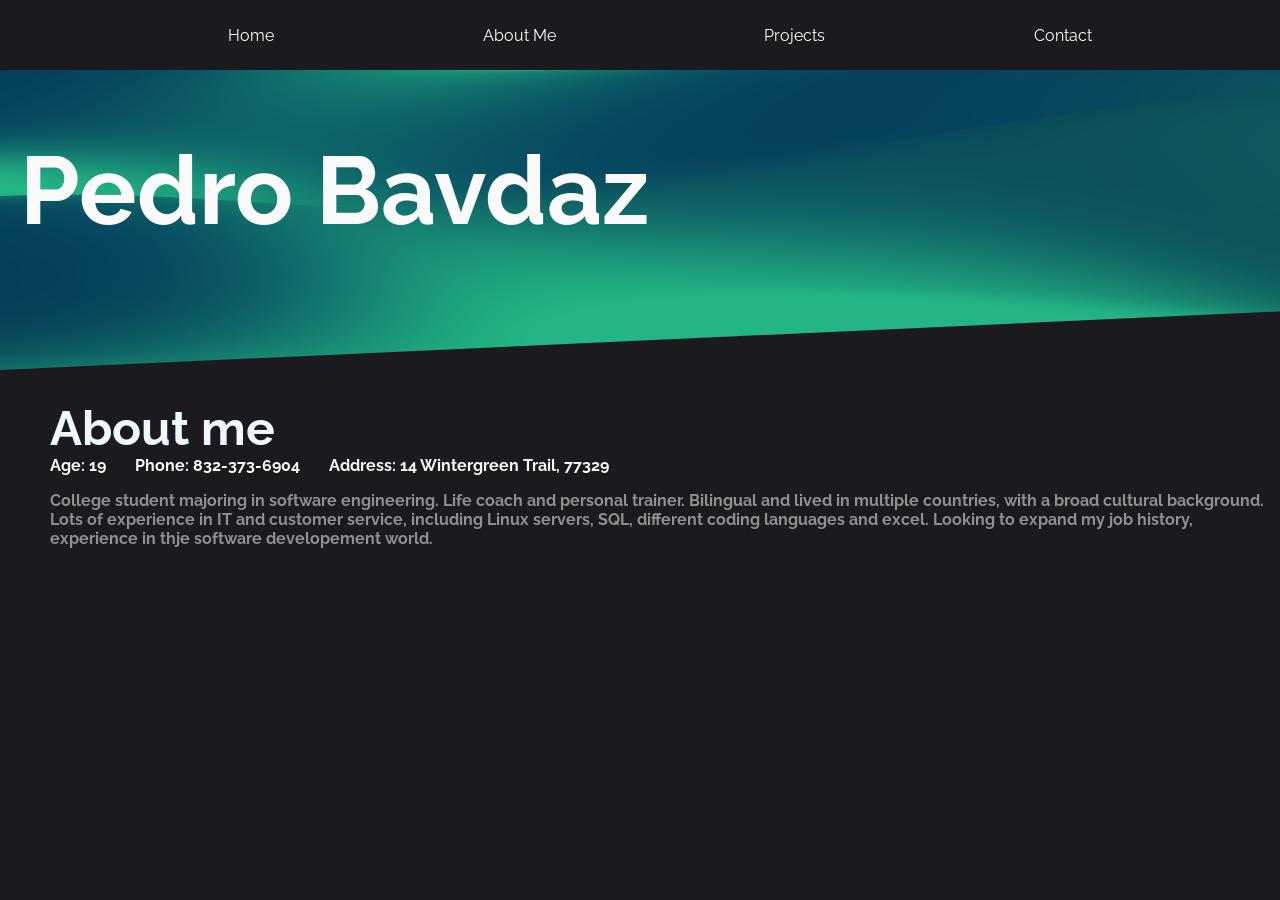
==== index.html @ ec3462f7 "About me paragraph, projects page and transition speed" ====
<!DOCTYPE html>
<html lang="en">

  <head>
    <meta charset="UTF-8" />
    <meta http-equiv="X-UA-Compatible" content="IE=edge" />
    <meta name="viewport" content="width=device-width, initial-scale=1.0" />
    <meta name="description" content="dev ed" />
    <meta name="robots" content="index,follow" />

    <link rel="icon" href="/img/home.png" />
    <link rel="stylesheet" href="indexstyles.css" />

    <title>Pedro Bavdaz</title>
  </head>


  
  <body>
    <!--Main Body of the page-->
    <header class="main-header">
        <div class="menu">
            <ul>
                <li><a href="#">Home</a></li>
                <li><a href="#">About Me</a></li>
                <li>
                    <a href="#">Projects</a>
                    <ul>
                        <li><a href="computersci.html">Neon Dash</a></li>
                        <li><a href="#">Particle Sim</a></li>
                        <li><a href="#">Server Hosting</a></li>
                    </ul>
                </li>
                <li><a href="#">Contact</a></li>
            </ul>
        </div>  



        <div class="canvaElement">
            <canvas id="gradient-canvas" data-transition-in ></canvas>
        </div>



        <h1 class="name">Pedro Bavdaz</h1>
        <section class="aboutme">
            <h1><strong>About me</h1>
            <li>Age: 19</li>
            <li>Phone: 832-373-6904</li>
            <li>Address: 14 Wintergreen Trail, 77329</li>
            <p class="summary">
                    College student majoring in software engineering. Life coach and personal trainer. Bilingual and lived in multiple countries, with a broad cultural background.
                Lots of experience in IT and customer service, including Linux servers, SQL, different coding languages and
                excel. Looking to expand my job history, experience in thje software developement world.
            </p>
            
        </section>
        <section class="Projects">

        </section>
    </header>




    <footer>
        <!--Footer of the page-->
        <h3>Pedro Bavdaz</h3>
        <u1>
            <li><a href="index.html">Instagram</a></li>
            <li><a href="index.html">Linkedin</a></li>
            <!--Change these-->
        </u1>
    </footer>
    
<script>
  /*
*   Stripe WebGl Gradient Animation
*   All Credits to Stripe.com
*   ScrollObserver functionality to disable animation when not scrolled into view has been disabled and 
*   commented out for now.
*   https://kevinhufnagl.com
*/


//Converting colors to proper format
function normalizeColor(hexCode) {
  return [(hexCode >> 16 & 255) / 255, (hexCode >> 8 & 255) / 255, (255 & hexCode) / 255]
} ["SCREEN", "LINEAR_LIGHT"].reduce((hexCode, t, n) => Object.assign(hexCode, {
  [t]: n
}), {});

//Essential functionality of WebGl
//t = width
//n = height
class MiniGl {
  constructor(canvas, width, height, debug = false) {
      const _miniGl = this,
          debug_output = -1 !== document.location.search.toLowerCase().indexOf("debug=webgl");
      _miniGl.canvas = canvas, _miniGl.gl = _miniGl.canvas.getContext("webgl", {
          antialias: true
      }), _miniGl.meshes = [];
      const context = _miniGl.gl;
      width && height && this.setSize(width, height), _miniGl.lastDebugMsg, _miniGl.debug = debug && debug_output ? function(e) {
          const t = new Date;
          t - _miniGl.lastDebugMsg > 1e3 && console.log("---"), console.log(t.toLocaleTimeString() + Array(Math.max(0, 32 - e.length)).join(" ") + e + ": ", ...Array.from(arguments).slice(1)), _miniGl.lastDebugMsg = t
      } : () => {}, Object.defineProperties(_miniGl, {
          Material: {
              enumerable: false,
              value: class {
                  constructor(vertexShaders, fragments, uniforms = {}) {
                      const material = this;
                      function getShaderByType(type, source) {
                          const shader = context.createShader(type);
                          return context.shaderSource(shader, source), context.compileShader(shader), context.getShaderParameter(shader, context.COMPILE_STATUS) || console.error(context.getShaderInfoLog(shader)), _miniGl.debug("Material.compileShaderSource", {
                              source: source
                          }), shader
                      }
                      function getUniformVariableDeclarations(uniforms, type) {
                          return Object.entries(uniforms).map(([uniform, value]) => value.getDeclaration(uniform, type)).join("\n")
                      }
                      material.uniforms = uniforms, material.uniformInstances = [];

                      const prefix = "\n              precision highp float;\n            ";
                      material.vertexSource = `\n              ${prefix}\n              attribute vec4 position;\n              attribute vec2 uv;\n              attribute vec2 uvNorm;\n              ${getUniformVariableDeclarations(_miniGl.commonUniforms,"vertex")}\n              ${getUniformVariableDeclarations(uniforms,"vertex")}\n              ${vertexShaders}\n            `,
                      material.Source = `\n              ${prefix}\n              ${getUniformVariableDeclarations(_miniGl.commonUniforms,"fragment")}\n              ${getUniformVariableDeclarations(uniforms,"fragment")}\n              ${fragments}\n            `,
                      material.vertexShader = getShaderByType(context.VERTEX_SHADER, material.vertexSource),
                      material.fragmentShader = getShaderByType(context.FRAGMENT_SHADER, material.Source),
                      material.program = context.createProgram(),
                      context.attachShader(material.program, material.vertexShader),
                      context.attachShader(material.program, material.fragmentShader),
                      context.linkProgram(material.program),
                      context.getProgramParameter(material.program, context.LINK_STATUS) || console.error(context.getProgramInfoLog(material.program)),
                      context.useProgram(material.program),
                      material.attachUniforms(void 0, _miniGl.commonUniforms),
                      material.attachUniforms(void 0, material.uniforms)
                  }
                  //t = uniform
                  attachUniforms(name, uniforms) {
                      //n  = material
                      const material = this;
                      void 0 === name ? Object.entries(uniforms).forEach(([name, uniform]) => {
                          material.attachUniforms(name, uniform)
                      }) : "array" == uniforms.type ? uniforms.value.forEach((uniform, i) => material.attachUniforms(`${name}[${i}]`, uniform)) : "struct" == uniforms.type ? Object.entries(uniforms.value).forEach(([uniform, i]) => material.attachUniforms(`${name}.${uniform}`, i)) : (_miniGl.debug("Material.attachUniforms", {
                          name: name,
                          uniform: uniforms
                      }), material.uniformInstances.push({
                          uniform: uniforms,
                          location: context.getUniformLocation(material.program, name)
                      }))
                  }
              }
          },
          Uniform: {
              enumerable: !1,
              value: class {
                  constructor(e) {
                      this.type = "float", Object.assign(this, e);
                      this.typeFn = {
                          float: "1f",
                          int: "1i",
                          vec2: "2fv",
                          vec3: "3fv",
                          vec4: "4fv",
                          mat4: "Matrix4fv"
                      } [this.type] || "1f", this.update()
                  }
                  update(value) {
                      void 0 !== this.value && context[`uniform${this.typeFn}`](value, 0 === this.typeFn.indexOf("Matrix") ? this.transpose : this.value, 0 === this.typeFn.indexOf("Matrix") ? this.value : null)
                  }
                  //e - name
                  //t - type
                  //n - length
                  getDeclaration(name, type, length) {
                      const uniform = this;
                      if (uniform.excludeFrom !== type) {
                          if ("array" === uniform.type) return uniform.value[0].getDeclaration(name, type, uniform.value.length) + `\nconst int ${name}_length = ${uniform.value.length};`;
                          if ("struct" === uniform.type) {
                              let name_no_prefix = name.replace("u_", "");
                              return name_no_prefix = 
                                name_no_prefix.charAt(0).toUpperCase() + 
                                name_no_prefix.slice(1), 
                                `uniform struct ${name_no_prefix} 
                                {\n` + 
                                Object.entries(uniform.value).map(([name, uniform]) => 
                                uniform.getDeclaration(name, type)
                                .replace(/^uniform/, ""))
                                .join("") 
                                + `\n} ${name}${length>0?`[${length}]`:""};`
                          }
                          return `uniform ${uniform.type} ${name}${length>0?`[${length}]`:""};`
                      }
                  }
              }
          },
          PlaneGeometry: {
              enumerable: !1,
              value: class {
                  constructor(width, height, n, i, orientation) {
                    context.createBuffer(), this.attributes = {
                          position: new _miniGl.Attribute({
                              target: context.ARRAY_BUFFER,
                              size: 3
                          }),
                          uv: new _miniGl.Attribute({
                              target: context.ARRAY_BUFFER,
                              size: 2
                          }),
                          uvNorm: new _miniGl.Attribute({
                              target: context.ARRAY_BUFFER,
                              size: 2
                          }),
                          index: new _miniGl.Attribute({
                              target: context.ELEMENT_ARRAY_BUFFER,
                              size: 3,
                              type: context.UNSIGNED_SHORT
                          })
                      }, this.setTopology(n, i), this.setSize(width, height, orientation)
                  }
                  setTopology(e = 1, t = 1) {
                      const n = this;
                      n.xSegCount = e, n.ySegCount = t, n.vertexCount = (n.xSegCount + 1) * (n.ySegCount + 1), n.quadCount = n.xSegCount * n.ySegCount * 2, n.attributes.uv.values = new Float32Array(2 * n.vertexCount), n.attributes.uvNorm.values = new Float32Array(2 * n.vertexCount), n.attributes.index.values = new Uint16Array(3 * n.quadCount);
                      for (let e = 0; e <= n.ySegCount; e++)
                          for (let t = 0; t <= n.xSegCount; t++) {
                              const i = e * (n.xSegCount + 1) + t;
                              if (n.attributes.uv.values[2 * i] = t / n.xSegCount, n.attributes.uv.values[2 * i + 1] = 1 - e / n.ySegCount, n.attributes.uvNorm.values[2 * i] = t / n.xSegCount * 2 - 1, n.attributes.uvNorm.values[2 * i + 1] = 1 - e / n.ySegCount * 2, t < n.xSegCount && e < n.ySegCount) {
                                  const s = e * n.xSegCount + t;
                                  n.attributes.index.values[6 * s] = i, n.attributes.index.values[6 * s + 1] = i + 1 + n.xSegCount, n.attributes.index.values[6 * s + 2] = i + 1, n.attributes.index.values[6 * s + 3] = i + 1, n.attributes.index.values[6 * s + 4] = i + 1 + n.xSegCount, n.attributes.index.values[6 * s + 5] = i + 2 + n.xSegCount
                              }
                          }
                      n.attributes.uv.update(), n.attributes.uvNorm.update(), n.attributes.index.update(), _miniGl.debug("Geometry.setTopology", {
                          uv: n.attributes.uv,
                          uvNorm: n.attributes.uvNorm,
                          index: n.attributes.index
                      })
                  }
                  setSize(width = 1, height = 1, orientation = "xz") {
                      const geometry = this;
                      geometry.width = width,
                      geometry.height = height,
                      geometry.orientation = orientation,
                      geometry.attributes.position.values && geometry.attributes.position.values.length === 3 * geometry.vertexCount 
                      || (geometry.attributes.position.values = new Float32Array(3 * geometry.vertexCount));
                      const o = width / -2,
                          r = height / -2,
                          segment_width = width / geometry.xSegCount,
                          segment_height = height / geometry.ySegCount;
                      for (let yIndex= 0; yIndex <= geometry.ySegCount; yIndex++) {
                          const t = r + yIndex * segment_height;
                          for (let xIndex = 0; xIndex <= geometry.xSegCount; xIndex++) {
                              const r = o + xIndex * segment_width,
                                  l = yIndex * (geometry.xSegCount + 1) + xIndex;
                              geometry.attributes.position.values[3 * l + "xyz".indexOf(orientation[0])] = r, 
                              geometry.attributes.position.values[3 * l + "xyz".indexOf(orientation[1])] = -t
                          }
                      }
                      geometry.attributes.position.update(), _miniGl.debug("Geometry.setSize", {
                          position: geometry.attributes.position
                      })
                  }
              }
          },
          Mesh: {
              enumerable: !1,
              value: class {
                  constructor(geometry, material) {
                      const mesh = this;
                      mesh.geometry = geometry, mesh.material = material, mesh.wireframe = !1, mesh.attributeInstances = [], Object.entries(mesh.geometry.attributes).forEach(([e, attribute]) => {
                          mesh.attributeInstances.push({
                              attribute: attribute,
                              location: attribute.attach(e, mesh.material.program)
                          })
                      }), _miniGl.meshes.push(mesh), _miniGl.debug("Mesh.constructor", {
                          mesh: mesh
                      })
                  }
                  draw() {
                    context.useProgram(this.material.program), this.material.uniformInstances.forEach(({
                          uniform: e,
                          location: t
                      }) => e.update(t)), this.attributeInstances.forEach(({
                          attribute: e,
                          location: t
                      }) => e.use(t)), context.drawElements(this.wireframe ? context.LINES : context.TRIANGLES, this.geometry.attributes.index.values.length, context.UNSIGNED_SHORT, 0)
                  }
                  remove() {
                      _miniGl.meshes = _miniGl.meshes.filter(e => e != this)
                  }
              }
          },
          Attribute: {
              enumerable: !1,
              value: class {
                  constructor(e) {
                      this.type = context.FLOAT, this.normalized = !1, this.buffer = context.createBuffer(), Object.assign(this, e), this.update()
                  }
                  update() {
                      void 0 !== this.values && (context.bindBuffer(this.target, this.buffer), context.bufferData(this.target, this.values, context.STATIC_DRAW))
                  }
                  attach(e, t) {
                      const n = context.getAttribLocation(t, e);
                      return this.target === context.ARRAY_BUFFER && (context.enableVertexAttribArray(n), context.vertexAttribPointer(n, this.size, this.type, this.normalized, 0, 0)), n
                  }
                  use(e) {
                    context.bindBuffer(this.target, this.buffer), this.target === context.ARRAY_BUFFER && (context.enableVertexAttribArray(e), context.vertexAttribPointer(e, this.size, this.type, this.normalized, 0, 0))
                  }
              }
          }
      });
      const a = [1, 0, 0, 0, 0, 1, 0, 0, 0, 0, 1, 0, 0, 0, 0, 1];
      _miniGl.commonUniforms = {
          projectionMatrix: new _miniGl.Uniform({
              type: "mat4",
              value: a
          }),
          modelViewMatrix: new _miniGl.Uniform({
              type: "mat4",
              value: a
          }),
          resolution: new _miniGl.Uniform({
              type: "vec2",
              value: [1, 1]
          }),
          aspectRatio: new _miniGl.Uniform({
              type: "float",
              value: 1
          })
      }
  }
  setSize(e = 640, t = 480) {
      this.width = e, this.height = t, this.canvas.width = e, this.canvas.height = t, this.gl.viewport(0, 0, e, t), this.commonUniforms.resolution.value = [e, t], this.commonUniforms.aspectRatio.value = e / t, this.debug("MiniGL.setSize", {
          width: e,
          height: t
      })
  }
  //left, right, top, bottom, near, far
  setOrthographicCamera(e = 0, t = 0, n = 0, i = -2e3, s = 2e3) {
      this.commonUniforms.projectionMatrix.value = [2 / this.width, 0, 0, 0, 0, 2 / this.height, 0, 0, 0, 0, 2 / (i - s), 0, e, t, n, 1], this.debug("setOrthographicCamera", this.commonUniforms.projectionMatrix.value)
  }
  render() {
      this.gl.clearColor(0, 0, 0, 0), this.gl.clearDepth(1), this.meshes.forEach(e => e.draw())
  }
}



//Sets initial properties
function e(object, propertyName, val) {
  return propertyName in object ? Object.defineProperty(object, propertyName, {
      value: val,
      enumerable: !0,
      configurable: !0,
      writable: !0
  }) : object[propertyName] = val, object
}

//Gradient object
class Gradient {
  constructor(...t) {
      e(this, "el", void 0), e(this, "cssVarRetries", 0), e(this, "maxCssVarRetries", 200), e(this, "angle", 0), e(this, "isLoadedClass", !1), e(this, "isScrolling", !1), /*e(this, "isStatic", o.disableAmbientAnimations()),*/ e(this, "scrollingTimeout", void 0), e(this, "scrollingRefreshDelay", 200), e(this, "isIntersecting", !1), e(this, "shaderFiles", void 0), e(this, "vertexShader", void 0), e(this, "sectionColors", void 0), e(this, "computedCanvasStyle", void 0), e(this, "conf", void 0), e(this, "uniforms", void 0), e(this, "t", 1253106), e(this, "last", 0), e(this, "width", void 0), e(this, "minWidth", 1111), e(this, "height", 600), e(this, "xSegCount", void 0), e(this, "ySegCount", void 0), e(this, "mesh", void 0), e(this, "material", void 0), e(this, "geometry", void 0), e(this, "minigl", void 0), e(this, "scrollObserver", void 0), e(this, "amp", 320), e(this, "seed", 5), e(this, "freqX", 14e-5), e(this, "freqY", 29e-5), e(this, "freqDelta", 1e-5), e(this, "activeColors", [1, 1, 1, 1]), e(this, "isMetaKey", !1), e(this, "isGradientLegendVisible", !1), e(this, "isMouseDown", !1), e(this, "handleScroll", () => {
          clearTimeout(this.scrollingTimeout), this.scrollingTimeout = setTimeout(this.handleScrollEnd, this.scrollingRefreshDelay), this.isGradientLegendVisible && this.hideGradientLegend(), this.conf.playing && (this.isScrolling = !0, this.pause())
      }), e(this, "handleScrollEnd", () => {
          this.isScrolling = !1, this.isIntersecting && this.play()
      }), e(this, "resize", () => {
          this.width = window.innerWidth, this.minigl.setSize(this.width, this.height), this.minigl.setOrthographicCamera(), this.xSegCount = Math.ceil(this.width * this.conf.density[0]), this.ySegCount = Math.ceil(this.height * this.conf.density[1]), this.mesh.geometry.setTopology(this.xSegCount, this.ySegCount), this.mesh.geometry.setSize(this.width, this.height), this.mesh.material.uniforms.u_shadow_power.value = this.width < 600 ? 5 : 6
      }), e(this, "handleMouseDown", e => {
          this.isGradientLegendVisible && (this.isMetaKey = e.metaKey, this.isMouseDown = !0, !1 === this.conf.playing && requestAnimationFrame(this.animate))
      }), e(this, "handleMouseUp", () => {
          this.isMouseDown = !1
      }), e(this, "animate", e => {
          if (!this.shouldSkipFrame(e) || this.isMouseDown) {
              if (this.t += Math.min(e - this.last, 1e3 / 15), this.last = e, this.isMouseDown) {
                  let e = 160;
                  this.isMetaKey && (e = -160), this.t += e
              }
              this.mesh.material.uniforms.u_time.value = this.t, this.minigl.render()

          }
          if (0 !== this.last && this.isStatic) return this.minigl.render(), void this.disconnect();
          (/*this.isIntersecting && */this.conf.playing || this.isMouseDown) && requestAnimationFrame(this.animate)
      }), e(this, "addIsLoadedClass", () => {
          /*this.isIntersecting && */!this.isLoadedClass && (this.isLoadedClass = !0, this.el.classList.add("isLoaded"), setTimeout(() => {
              this.el.parentElement.classList.add("isLoaded")
          }, 3e3))
      }), e(this, "pause", () => {
          this.conf.playing = false
      }), e(this, "play", () => {
          requestAnimationFrame(this.animate), this.conf.playing = true
      }), e(this,"initGradient", (selector) => {
        this.el = document.querySelector(selector);
        this.connect();
        return this;
      })
  }
  async connect() {
      this.shaderFiles = {
          vertex: "varying vec3 v_color;\n\nvoid main() {\n  float time = u_time * u_global.noiseSpeed;\n\n  vec2 noiseCoord = resolution * uvNorm * u_global.noiseFreq;\n\n  vec2 st = 1. - uvNorm.xy;\n\n  //\n  // Tilting the plane\n  //\n\n  // Front-to-back tilt\n  float tilt = resolution.y / 2.0 * uvNorm.y;\n\n  // Left-to-right angle\n  float incline = resolution.x * uvNorm.x / 2.0 * u_vertDeform.incline;\n\n  // Up-down shift to offset incline\n  float offset = resolution.x / 2.0 * u_vertDeform.incline * mix(u_vertDeform.offsetBottom, u_vertDeform.offsetTop, uv.y);\n\n  //\n  // Vertex noise\n  //\n\n  float noise = snoise(vec3(\n    noiseCoord.x * u_vertDeform.noiseFreq.x + time * u_vertDeform.noiseFlow,\n    noiseCoord.y * u_vertDeform.noiseFreq.y,\n    time * u_vertDeform.noiseSpeed + u_vertDeform.noiseSeed\n  )) * u_vertDeform.noiseAmp;\n\n  // Fade noise to zero at edges\n  noise *= 1.0 - pow(abs(uvNorm.y), 2.0);\n\n  // Clamp to 0\n  noise = max(0.0, noise);\n\n  vec3 pos = vec3(\n    position.x,\n    position.y + tilt + incline + noise - offset,\n    position.z\n  );\n\n  //\n  // Vertex color, to be passed to fragment shader\n  //\n\n  if (u_active_colors[0] == 1.) {\n    v_color = u_baseColor;\n  }\n\n  for (int i = 0; i < u_waveLayers_length; i++) {\n    if (u_active_colors[i + 1] == 1.) {\n      WaveLayers layer = u_waveLayers[i];\n\n      float noise = smoothstep(\n        layer.noiseFloor,\n        layer.noiseCeil,\n        snoise(vec3(\n          noiseCoord.x * layer.noiseFreq.x + time * layer.noiseFlow,\n          noiseCoord.y * layer.noiseFreq.y,\n          time * layer.noiseSpeed + layer.noiseSeed\n        )) / 2.0 + 0.5\n      );\n\n      v_color = blendNormal(v_color, layer.color, pow(noise, 4.));\n    }\n  }\n\n  //\n  // Finish\n  //\n\n  gl_Position = projectionMatrix * modelViewMatrix * vec4(pos, 1.0);\n}",
          noise: "//\n// Description : Array and textureless GLSL 2D/3D/4D simplex\n//               noise functions.\n//      Author : Ian McEwan, Ashima Arts.\n//  Maintainer : stegu\n//     Lastmod : 20110822 (ijm)\n//     License : Copyright (C) 2011 Ashima Arts. All rights reserved.\n//               Distributed under the MIT License. See LICENSE file.\n//               https://github.com/ashima/webgl-noise\n//               https://github.com/stegu/webgl-noise\n//\n\nvec3 mod289(vec3 x) {\n  return x - floor(x * (1.0 / 289.0)) * 289.0;\n}\n\nvec4 mod289(vec4 x) {\n  return x - floor(x * (1.0 / 289.0)) * 289.0;\n}\n\nvec4 permute(vec4 x) {\n    return mod289(((x*34.0)+1.0)*x);\n}\n\nvec4 taylorInvSqrt(vec4 r)\n{\n  return 1.79284291400159 - 0.85373472095314 * r;\n}\n\nfloat snoise(vec3 v)\n{\n  const vec2  C = vec2(1.0/6.0, 1.0/3.0) ;\n  const vec4  D = vec4(0.0, 0.5, 1.0, 2.0);\n\n// First corner\n  vec3 i  = floor(v + dot(v, C.yyy) );\n  vec3 x0 =   v - i + dot(i, C.xxx) ;\n\n// Other corners\n  vec3 g = step(x0.yzx, x0.xyz);\n  vec3 l = 1.0 - g;\n  vec3 i1 = min( g.xyz, l.zxy );\n  vec3 i2 = max( g.xyz, l.zxy );\n\n  //   x0 = x0 - 0.0 + 0.0 * C.xxx;\n  //   x1 = x0 - i1  + 1.0 * C.xxx;\n  //   x2 = x0 - i2  + 2.0 * C.xxx;\n  //   x3 = x0 - 1.0 + 3.0 * C.xxx;\n  vec3 x1 = x0 - i1 + C.xxx;\n  vec3 x2 = x0 - i2 + C.yyy; // 2.0*C.x = 1/3 = C.y\n  vec3 x3 = x0 - D.yyy;      // -1.0+3.0*C.x = -0.5 = -D.y\n\n// Permutations\n  i = mod289(i);\n  vec4 p = permute( permute( permute(\n            i.z + vec4(0.0, i1.z, i2.z, 1.0 ))\n          + i.y + vec4(0.0, i1.y, i2.y, 1.0 ))\n          + i.x + vec4(0.0, i1.x, i2.x, 1.0 ));\n\n// Gradients: 7x7 points over a square, mapped onto an octahedron.\n// The ring size 17*17 = 289 is close to a multiple of 49 (49*6 = 294)\n  float n_ = 0.142857142857; // 1.0/7.0\n  vec3  ns = n_ * D.wyz - D.xzx;\n\n  vec4 j = p - 49.0 * floor(p * ns.z * ns.z);  //  mod(p,7*7)\n\n  vec4 x_ = floor(j * ns.z);\n  vec4 y_ = floor(j - 7.0 * x_ );    // mod(j,N)\n\n  vec4 x = x_ *ns.x + ns.yyyy;\n  vec4 y = y_ *ns.x + ns.yyyy;\n  vec4 h = 1.0 - abs(x) - abs(y);\n\n  vec4 b0 = vec4( x.xy, y.xy );\n  vec4 b1 = vec4( x.zw, y.zw );\n\n  //vec4 s0 = vec4(lessThan(b0,0.0))*2.0 - 1.0;\n  //vec4 s1 = vec4(lessThan(b1,0.0))*2.0 - 1.0;\n  vec4 s0 = floor(b0)*2.0 + 1.0;\n  vec4 s1 = floor(b1)*2.0 + 1.0;\n  vec4 sh = -step(h, vec4(0.0));\n\n  vec4 a0 = b0.xzyw + s0.xzyw*sh.xxyy ;\n  vec4 a1 = b1.xzyw + s1.xzyw*sh.zzww ;\n\n  vec3 p0 = vec3(a0.xy,h.x);\n  vec3 p1 = vec3(a0.zw,h.y);\n  vec3 p2 = vec3(a1.xy,h.z);\n  vec3 p3 = vec3(a1.zw,h.w);\n\n//Normalise gradients\n  vec4 norm = taylorInvSqrt(vec4(dot(p0,p0), dot(p1,p1), dot(p2, p2), dot(p3,p3)));\n  p0 *= norm.x;\n  p1 *= norm.y;\n  p2 *= norm.z;\n  p3 *= norm.w;\n\n// Mix final noise value\n  vec4 m = max(0.6 - vec4(dot(x0,x0), dot(x1,x1), dot(x2,x2), dot(x3,x3)), 0.0);\n  m = m * m;\n  return 42.0 * dot( m*m, vec4( dot(p0,x0), dot(p1,x1),\n                                dot(p2,x2), dot(p3,x3) ) );\n}",
          blend: "//\n// https://github.com/jamieowen/glsl-blend\n//\n\n// Normal\n\nvec3 blendNormal(vec3 base, vec3 blend) {\n\treturn blend;\n}\n\nvec3 blendNormal(vec3 base, vec3 blend, float opacity) {\n\treturn (blendNormal(base, blend) * opacity + base * (1.0 - opacity));\n}\n\n// Screen\n\nfloat blendScreen(float base, float blend) {\n\treturn 1.0-((1.0-base)*(1.0-blend));\n}\n\nvec3 blendScreen(vec3 base, vec3 blend) {\n\treturn vec3(blendScreen(base.r,blend.r),blendScreen(base.g,blend.g),blendScreen(base.b,blend.b));\n}\n\nvec3 blendScreen(vec3 base, vec3 blend, float opacity) {\n\treturn (blendScreen(base, blend) * opacity + base * (1.0 - opacity));\n}\n\n// Multiply\n\nvec3 blendMultiply(vec3 base, vec3 blend) {\n\treturn base*blend;\n}\n\nvec3 blendMultiply(vec3 base, vec3 blend, float opacity) {\n\treturn (blendMultiply(base, blend) * opacity + base * (1.0 - opacity));\n}\n\n// Overlay\n\nfloat blendOverlay(float base, float blend) {\n\treturn base<0.5?(2.0*base*blend):(1.0-2.0*(1.0-base)*(1.0-blend));\n}\n\nvec3 blendOverlay(vec3 base, vec3 blend) {\n\treturn vec3(blendOverlay(base.r,blend.r),blendOverlay(base.g,blend.g),blendOverlay(base.b,blend.b));\n}\n\nvec3 blendOverlay(vec3 base, vec3 blend, float opacity) {\n\treturn (blendOverlay(base, blend) * opacity + base * (1.0 - opacity));\n}\n\n// Hard light\n\nvec3 blendHardLight(vec3 base, vec3 blend) {\n\treturn blendOverlay(blend,base);\n}\n\nvec3 blendHardLight(vec3 base, vec3 blend, float opacity) {\n\treturn (blendHardLight(base, blend) * opacity + base * (1.0 - opacity));\n}\n\n// Soft light\n\nfloat blendSoftLight(float base, float blend) {\n\treturn (blend<0.5)?(2.0*base*blend+base*base*(1.0-2.0*blend)):(sqrt(base)*(2.0*blend-1.0)+2.0*base*(1.0-blend));\n}\n\nvec3 blendSoftLight(vec3 base, vec3 blend) {\n\treturn vec3(blendSoftLight(base.r,blend.r),blendSoftLight(base.g,blend.g),blendSoftLight(base.b,blend.b));\n}\n\nvec3 blendSoftLight(vec3 base, vec3 blend, float opacity) {\n\treturn (blendSoftLight(base, blend) * opacity + base * (1.0 - opacity));\n}\n\n// Color dodge\n\nfloat blendColorDodge(float base, float blend) {\n\treturn (blend==1.0)?blend:min(base/(1.0-blend),1.0);\n}\n\nvec3 blendColorDodge(vec3 base, vec3 blend) {\n\treturn vec3(blendColorDodge(base.r,blend.r),blendColorDodge(base.g,blend.g),blendColorDodge(base.b,blend.b));\n}\n\nvec3 blendColorDodge(vec3 base, vec3 blend, float opacity) {\n\treturn (blendColorDodge(base, blend) * opacity + base * (1.0 - opacity));\n}\n\n// Color burn\n\nfloat blendColorBurn(float base, float blend) {\n\treturn (blend==0.0)?blend:max((1.0-((1.0-base)/blend)),0.0);\n}\n\nvec3 blendColorBurn(vec3 base, vec3 blend) {\n\treturn vec3(blendColorBurn(base.r,blend.r),blendColorBurn(base.g,blend.g),blendColorBurn(base.b,blend.b));\n}\n\nvec3 blendColorBurn(vec3 base, vec3 blend, float opacity) {\n\treturn (blendColorBurn(base, blend) * opacity + base * (1.0 - opacity));\n}\n\n// Vivid Light\n\nfloat blendVividLight(float base, float blend) {\n\treturn (blend<0.5)?blendColorBurn(base,(2.0*blend)):blendColorDodge(base,(2.0*(blend-0.5)));\n}\n\nvec3 blendVividLight(vec3 base, vec3 blend) {\n\treturn vec3(blendVividLight(base.r,blend.r),blendVividLight(base.g,blend.g),blendVividLight(base.b,blend.b));\n}\n\nvec3 blendVividLight(vec3 base, vec3 blend, float opacity) {\n\treturn (blendVividLight(base, blend) * opacity + base * (1.0 - opacity));\n}\n\n// Lighten\n\nfloat blendLighten(float base, float blend) {\n\treturn max(blend,base);\n}\n\nvec3 blendLighten(vec3 base, vec3 blend) {\n\treturn vec3(blendLighten(base.r,blend.r),blendLighten(base.g,blend.g),blendLighten(base.b,blend.b));\n}\n\nvec3 blendLighten(vec3 base, vec3 blend, float opacity) {\n\treturn (blendLighten(base, blend) * opacity + base * (1.0 - opacity));\n}\n\n// Linear burn\n\nfloat blendLinearBurn(float base, float blend) {\n\t// Note : Same implementation as BlendSubtractf\n\treturn max(base+blend-1.0,0.0);\n}\n\nvec3 blendLinearBurn(vec3 base, vec3 blend) {\n\t// Note : Same implementation as BlendSubtract\n\treturn max(base+blend-vec3(1.0),vec3(0.0));\n}\n\nvec3 blendLinearBurn(vec3 base, vec3 blend, float opacity) {\n\treturn (blendLinearBurn(base, blend) * opacity + base * (1.0 - opacity));\n}\n\n// Linear dodge\n\nfloat blendLinearDodge(float base, float blend) {\n\t// Note : Same implementation as BlendAddf\n\treturn min(base+blend,1.0);\n}\n\nvec3 blendLinearDodge(vec3 base, vec3 blend) {\n\t// Note : Same implementation as BlendAdd\n\treturn min(base+blend,vec3(1.0));\n}\n\nvec3 blendLinearDodge(vec3 base, vec3 blend, float opacity) {\n\treturn (blendLinearDodge(base, blend) * opacity + base * (1.0 - opacity));\n}\n\n// Linear light\n\nfloat blendLinearLight(float base, float blend) {\n\treturn blend<0.5?blendLinearBurn(base,(2.0*blend)):blendLinearDodge(base,(2.0*(blend-0.5)));\n}\n\nvec3 blendLinearLight(vec3 base, vec3 blend) {\n\treturn vec3(blendLinearLight(base.r,blend.r),blendLinearLight(base.g,blend.g),blendLinearLight(base.b,blend.b));\n}\n\nvec3 blendLinearLight(vec3 base, vec3 blend, float opacity) {\n\treturn (blendLinearLight(base, blend) * opacity + base * (1.0 - opacity));\n}",
          fragment: "varying vec3 v_color;\n\nvoid main() {\n  vec3 color = v_color;\n  if (u_darken_top == 1.0) {\n    vec2 st = gl_FragCoord.xy/resolution.xy;\n    color.g -= pow(st.y + sin(-12.0) * st.x, u_shadow_power) * 0.4;\n  }\n  gl_FragColor = vec4(color, 1.0);\n}"
      },
      this.conf = {
          presetName: "",
          wireframe: false,
          density: [.06, .16],
          zoom: 1,
          rotation: 0,
          playing: true
      }, 
      document.querySelectorAll("canvas").length < 1 ? console.log("DID NOT LOAD HERO STRIPE CANVAS") : (
        
        this.minigl = new MiniGl(this.el, null, null, !0), 
        requestAnimationFrame(() => {
            this.el && (this.computedCanvasStyle = getComputedStyle(this.el), this.waitForCssVars())
        })
        /*
        this.scrollObserver = await s.create(.1, !1),
        this.scrollObserver.observe(this.el),
        this.scrollObserver.onSeparate(() => {
            window.removeEventListener("scroll", this.handleScroll), window.removeEventListener("mousedown", this.handleMouseDown), window.removeEventListener("mouseup", this.handleMouseUp), window.removeEventListener("keydown", this.handleKeyDown), this.isIntersecting = !1, this.conf.playing && this.pause()
        }), 
        this.scrollObserver.onIntersect(() => {
            window.addEventListener("scroll", this.handleScroll), window.addEventListener("mousedown", this.handleMouseDown), window.addEventListener("mouseup", this.handleMouseUp), window.addEventListener("keydown", this.handleKeyDown), this.isIntersecting = !0, this.addIsLoadedClass(), this.play()
        })*/

      )
  }
  disconnect() {
      this.scrollObserver && (window.removeEventListener("scroll", this.handleScroll), window.removeEventListener("mousedown", this.handleMouseDown), window.removeEventListener("mouseup", this.handleMouseUp), window.removeEventListener("keydown", this.handleKeyDown), this.scrollObserver.disconnect()), window.removeEventListener("resize", this.resize)
  }
  initMaterial() {
      this.uniforms = {
          u_time: new this.minigl.Uniform({
              value: 0
          }),
          u_shadow_power: new this.minigl.Uniform({
              value: 5
          }),
          u_darken_top: new this.minigl.Uniform({
              value: "" === this.el.dataset.jsDarkenTop ? 1 : 0
          }),
          u_active_colors: new this.minigl.Uniform({
              value: this.activeColors,
              type: "vec4"
          }),
          u_global: new this.minigl.Uniform({
              value: {
                  noiseFreq: new this.minigl.Uniform({
                      value: [this.freqX, this.freqY],
                      type: "vec2"
                  }),
                  noiseSpeed: new this.minigl.Uniform({
                      value: 5e-6
                  })
              },
              type: "struct"
          }),
          u_vertDeform: new this.minigl.Uniform({
              value: {
                  incline: new this.minigl.Uniform({
                      value: Math.sin(this.angle) / Math.cos(this.angle)
                  }),
                  offsetTop: new this.minigl.Uniform({
                      value: -.5
                  }),
                  offsetBottom: new this.minigl.Uniform({
                      value: -.5
                  }),
                  noiseFreq: new this.minigl.Uniform({
                      value: [3, 4],
                      type: "vec2"
                  }),
                  noiseAmp: new this.minigl.Uniform({
                      value: this.amp
                  }),
                  noiseSpeed: new this.minigl.Uniform({
                      value: 10
                  }),
                  noiseFlow: new this.minigl.Uniform({
                      value: 3
                  }),
                  noiseSeed: new this.minigl.Uniform({
                      value: this.seed
                  })
              },
              type: "struct",
              excludeFrom: "fragment"
          }),
          u_baseColor: new this.minigl.Uniform({
              value: this.sectionColors[0],
              type: "vec3",
              excludeFrom: "fragment"
          }),
          u_waveLayers: new this.minigl.Uniform({
              value: [],
              excludeFrom: "fragment",
              type: "array"
          })
      };
      for (let e = 1; e < this.sectionColors.length; e += 1) this.uniforms.u_waveLayers.value.push(new this.minigl.Uniform({
          value: {
              color: new this.minigl.Uniform({
                  value: this.sectionColors[e],
                  type: "vec3"
              }),
              noiseFreq: new this.minigl.Uniform({
                  value: [2 + e / this.sectionColors.length, 3 + e / this.sectionColors.length],
                  type: "vec2"
              }),
              noiseSpeed: new this.minigl.Uniform({
                  value: 11 + .3 * e
              }),
              noiseFlow: new this.minigl.Uniform({
                  value: 6.5 + .3 * e
              }),
              noiseSeed: new this.minigl.Uniform({
                  value: this.seed + 10 * e
              }),
              noiseFloor: new this.minigl.Uniform({
                  value: .1
              }),
              noiseCeil: new this.minigl.Uniform({
                  value: .63 + .07 * e
              })
          },
          type: "struct"
      }));
      return this.vertexShader = [this.shaderFiles.noise, this.shaderFiles.blend, this.shaderFiles.vertex].join("\n\n"), new this.minigl.Material(this.vertexShader, this.shaderFiles.fragment, this.uniforms)
  }
  initMesh() {
      this.material = this.initMaterial(), this.geometry = new this.minigl.PlaneGeometry, this.mesh = new this.minigl.Mesh(this.geometry, this.material)
  }
  shouldSkipFrame(e) {
      return !!window.document.hidden || (!this.conf.playing || (parseInt(e, 10) % 2 == 0 || void 0))
  }
  updateFrequency(e) {
      this.freqX += e, this.freqY += e
  }
  toggleColor(index) {
      this.activeColors[index] = 0 === this.activeColors[index] ? 1 : 0
  }
  showGradientLegend() {
      this.width > this.minWidth && (this.isGradientLegendVisible = !0, document.body.classList.add("isGradientLegendVisible"))
  }
  hideGradientLegend() {
      this.isGradientLegendVisible = !1, document.body.classList.remove("isGradientLegendVisible")
  }
  init() {
      this.initGradientColors(), this.initMesh(), this.resize(), requestAnimationFrame(this.animate), window.addEventListener("resize", this.resize)
  }
  /*
  * Waiting for the css variables to become available, usually on page load before we can continue.
  * Using default colors assigned below if no variables have been found after maxCssVarRetries
  */
  waitForCssVars() {
      if (this.computedCanvasStyle && -1 !== this.computedCanvasStyle.getPropertyValue("--gradient-color-1").indexOf("#")) this.init(), this.addIsLoadedClass();
      else {
          if (this.cssVarRetries += 1, this.cssVarRetries > this.maxCssVarRetries) {
              return this.sectionColors = [16711680, 16711680, 16711935, 65280, 255],void this.init();
          }
          requestAnimationFrame(() => this.waitForCssVars())
      }
  }
  /*
  * Initializes the four section colors by retrieving them from css variables.
  */
  initGradientColors() {
      this.sectionColors = ["--gradient-color-1", "--gradient-color-2", "--gradient-color-3", "--gradient-color-4"].map(cssPropertyName => {
          let hex = this.computedCanvasStyle.getPropertyValue(cssPropertyName).trim();
          //Check if shorthand hex value was used and double the length so the conversion in normalizeColor will work.
          if (4 === hex.length) {
              const hexTemp = hex.substr(1).split("").map(hexTemp => hexTemp + hexTemp).join("");
              hex = `#${hexTemp}`
          }
          return hex && `0x${hex.substr(1)}`
      }).filter(Boolean).map(normalizeColor)
  }
}

// Create your instance
const gradient = new Gradient()

// Call `initGradient` with the selector to your canvas
gradient.initGradient('#gradient-canvas')
    </script>
    
  </body>
</html>
---- indexstyles.css ----
@import url('https://fonts.googleapis.com/css?family=Raleway:300,400');
*{
    box-sizing: border-box;
    font-family: Raleway;
    
}

html, body{
    margin: 0;
    padding: 0;
    background-color:rgb(27, 27, 31);
    color:rgb(250, 250, 250);
}

.menu
{
  background: rgb(27, 27, 31);
  border-radius: 6px;
  position: relative;
  
}

.menu ul
{
  display: flex;
  justify-content: space-evenly;
  align-items: center;
}

.menu ul li
{
  list-style: none;
  padding: 10px;
  position: relative;
  transition: 0.5s;
  display: block;
}

.menu ul li a
{
  color: #fff;
  text-decoration: none;
  padding: 10px 10px;
}

.menu ul li a:hover
{
  
  background: #0F595E;
  border-radius: 6px;
  transition: 1s;
}

.menu ul li ul
{
  background: rgb(27, 27, 31);
  display: none;
}

.menu ul li:hover ul
{
  display: block;
  position: absolute;
  top:35px;
  margin-top: 5px;
  background: rgb(27, 27, 31);
  border-radius: 6px;
  width: 155%;
  padding: 10px 2px;
  box-shadow: 0px 20px 100px 0px rgba(0, 0, 0, 0.5);
}



.main-header{
    background-color:rgb(27, 27, 31);
    background-size: cover;
}

.name{
    z-index: 0;
    color:rgb(250, 250, 250);
    margin-left: 20px;
    font-size: 6em;
    position:absolute;
    top:70px;
    padding: 0;
    border: 0px
    
}

.aboutme{
    z-index: 2;
    margin-left: 50px;
    position:absolute;
    top:400px;
}
.aboutme h1{
    color: aliceblue;
    font-size: 3em;
    margin:0px;
}
.aboutme li{
    display: inline;
    margin-right: 25px;
}
.summary{
    margin-bottom:25px;
    color: rgb(142, 144, 146);
}
footer{
    display: none;
}
#gradient-canvas {
    z-index: -1;
    width:1965px;
    height:300px;
    position:absolute;
    bottom: 0px;
    top: 70px;
    

    clip-path: polygon(0 0,100% 0, 100% 70%,0% 100%);
    --gradient-color-1: #043D5D; 
    --gradient-color-2: #032E46; 
    --gradient-color-3: #23B684;  
    --gradient-color-4: #0F595E;
  }
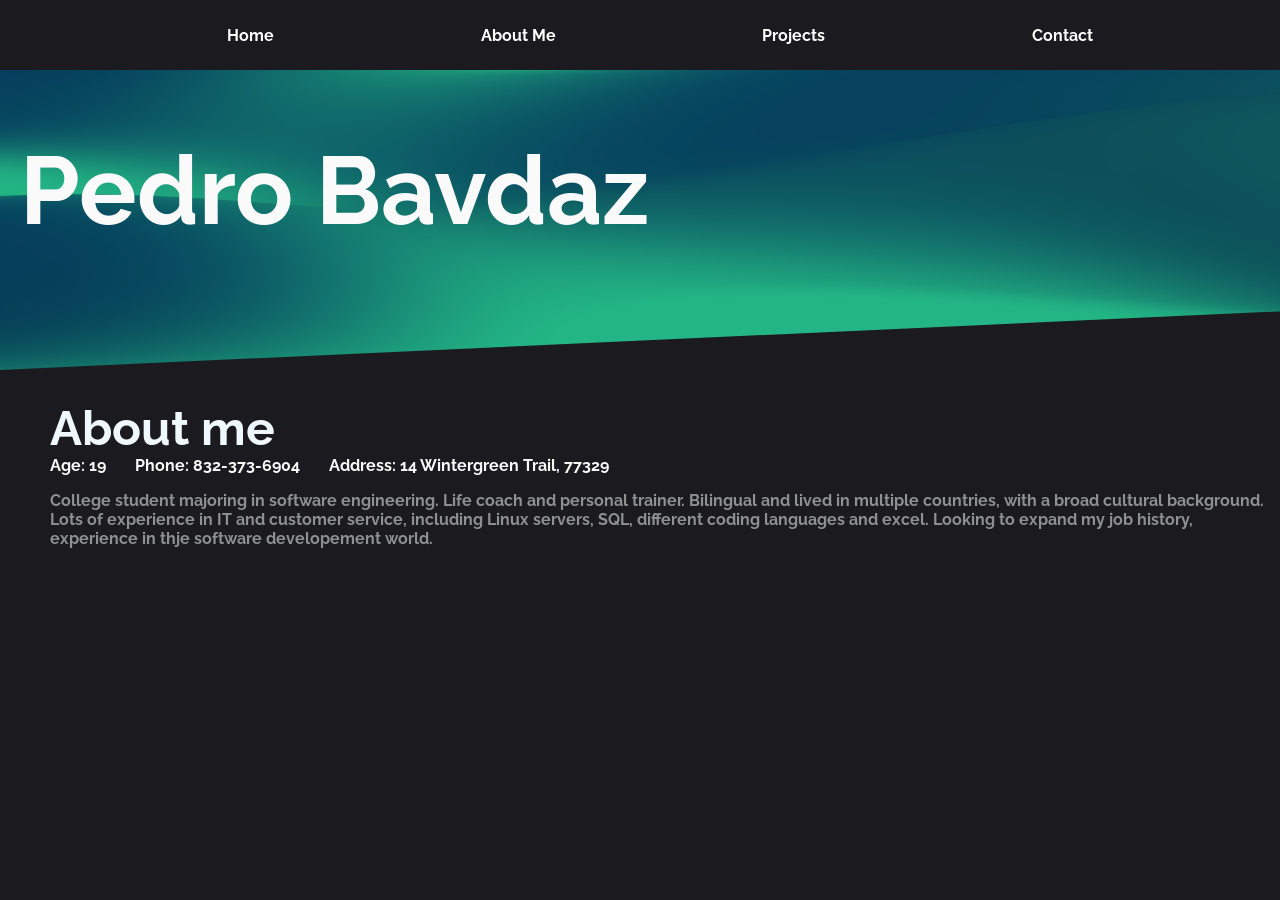
==== commit 81517415: "Strong test tp menu" ====
--- a/index.html
+++ b/index.html
@@ -20,19 +20,21 @@
     <!--Main Body of the page-->
     <header class="main-header">
         <div class="menu">
-            <ul>
-                <li><a href="#">Home</a></li>
-                <li><a href="#">About Me</a></li>
-                <li>
-                    <a href="#">Projects</a>
-                    <ul>
-                        <li><a href="computersci.html">Neon Dash</a></li>
-                        <li><a href="#">Particle Sim</a></li>
-                        <li><a href="#">Server Hosting</a></li>
-                    </ul>
-                </li>
-                <li><a href="#">Contact</a></li>
-            </ul>
+            <strong>
+                <ul>
+                    <li><a href="#">Home</a></li>
+                    <li><a href="#">About Me</a></li>
+                    <li>
+                        <a href="#">Projects</a>
+                        <ul>
+                            <li><a href="computersci.html">Neon Dash</a></li>
+                            <li><a href="#">Particle Sim</a></li>
+                            <li><a href="#">Server Hosting</a></li>
+                        </ul>
+                    </li>
+                    <li><a href="#">Contact</a></li>
+                </ul>
+            </strong>
         </div>  
 
 
